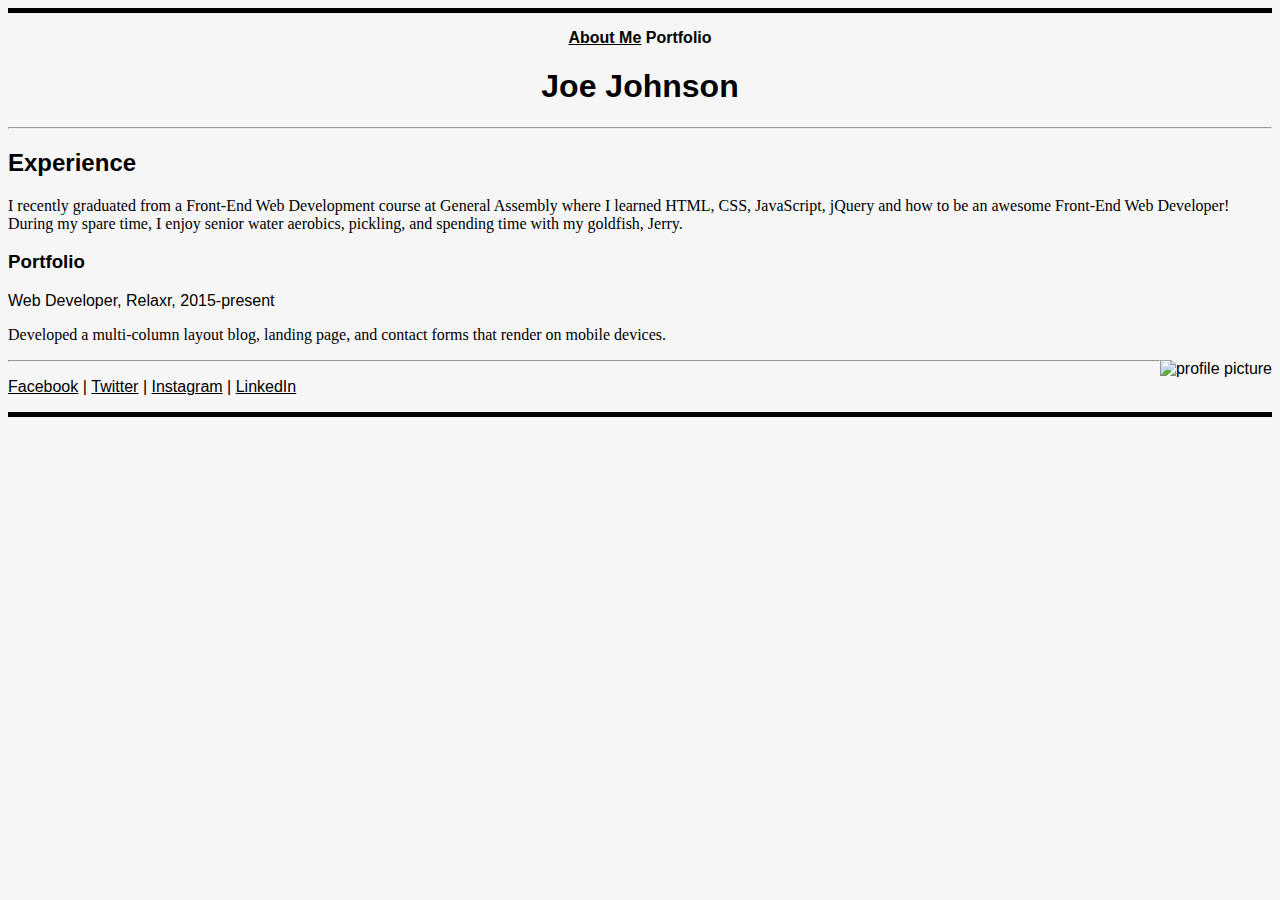
==== portfolio.html @ cfd84694 "submit of previous weeks work" ====
<!DOCTYPE html>

<html>

<head>

	<title>Joe Johnson Portfolio</title>
	<link rel="stylesheet" type="text/css" href="styles.css">

</head>

<body>

	<nav>
		<ul>
			<li><a href="index.html">About Me</a></li>
			<li>Portfolio</li>
		</ul>
	</nav>

	<h1>Joe Johnson</h1>

	<hr>

	<h2>Experience</h2>

	<p>I recently graduated from a Front-End Web Development course at General Assembly where I learned HTML, CSS, JavaScript, jQuery and how to be an awesome Front-End Web Developer! During my spare time, I enjoy senior water aerobics, pickling, and spending time with my goldfish, Jerry.</p>

	<h3>Portfolio</h3>
		<ul>
			<li>Web Developer, Relaxr, 2015-present</li>
		</ul>
			<p>Developed a multi-column layout blog, landing page, and contact forms that render on mobile devices.</p>

	<img src="http://www.hookfilez-2.com/Steph-FEWD/Week1-Day2/2016-02-03.png" alt="profile picture">

	<hr>

	<footer>	
		<ul>
			<li><a href="http://www.facebook.com/">Facebook</a></li>
			|
			<li><a href="http://www.twitter.com/">Twitter</a></li>
			|
			<li><a href="http://www.instagram.com/">Instagram</a></li>
			|
			<li><a href="http://www.linkedin.com/">LinkedIn</a></li>
		</ul>
	</footer>


</body>

</html>
---- styles.css ----
body {
	font-family: helvetica;
	background-color: #f6f6f6;
    border-top: 5px solid #000000;
    border-bottom: 5px solid #000000;
}

h1 {
	text-align: center;
}

nav {
	text-align: center;
	padding-bottom: 0;
	font-weight: bold;
}

ul{
	list-style-type: none;
	margin-left: 0px;
	margin-right: 0px;
	padding: 0px;
	position: center;
	font-color: #000000;
}

li {
	display: inline;
	position: center;
}

p {
	font-family: times;
}

a {
	color: black;
}

img {
	float: right;
}
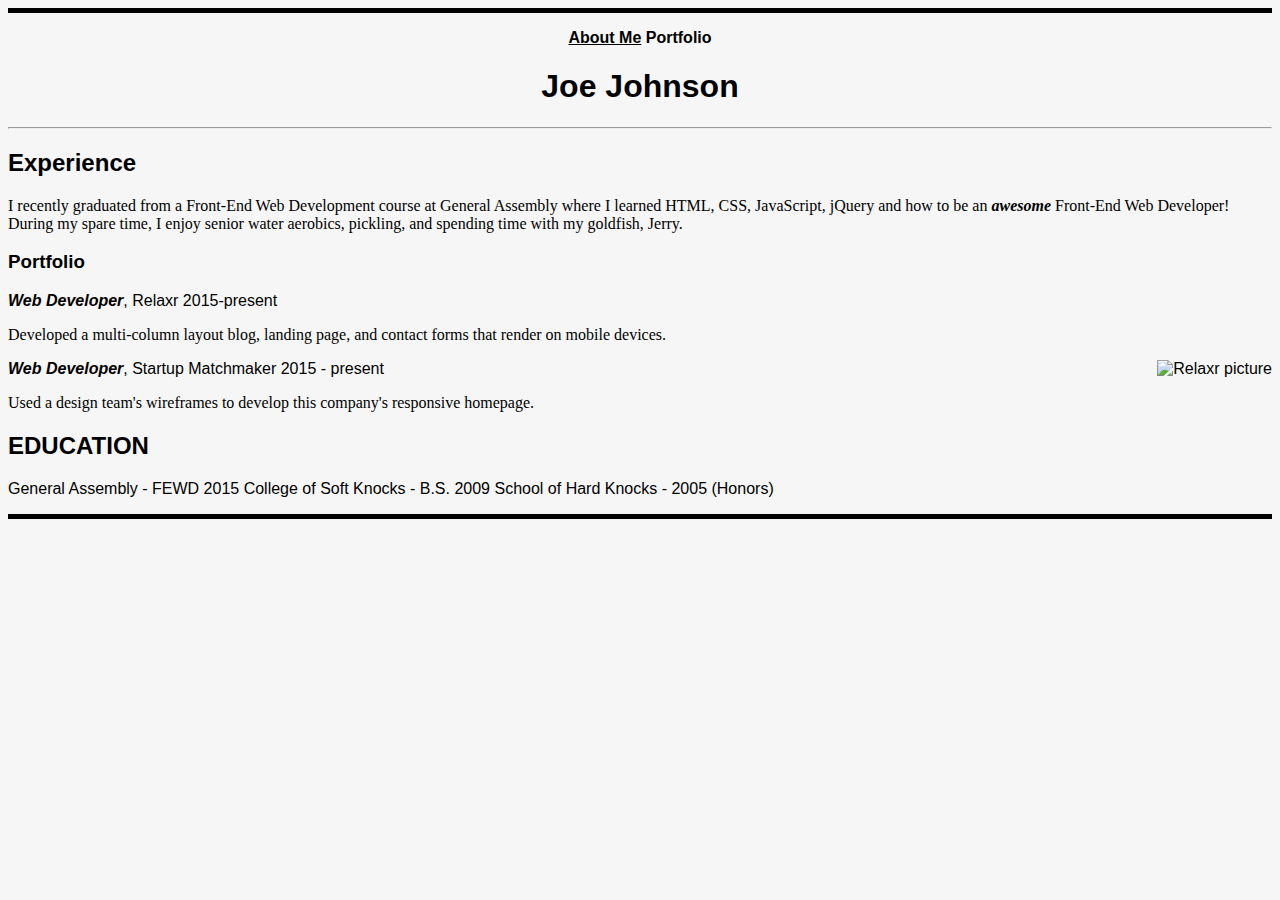
==== commit 5f25fe2b: "new notes" ====
--- a/portfolio.html
+++ b/portfolio.html
@@ -24,30 +24,23 @@
 
 	<h2>Experience</h2>
 
-	<p>I recently graduated from a Front-End Web Development course at General Assembly where I learned HTML, CSS, JavaScript, jQuery and how to be an awesome Front-End Web Developer! During my spare time, I enjoy senior water aerobics, pickling, and spending time with my goldfish, Jerry.</p>
+	<p>I recently graduated from a Front-End Web Development course at General Assembly where I learned HTML, CSS, JavaScript, jQuery and how to be an <i><b>awesome</b></i> Front-End Web Developer! During my spare time, I enjoy senior water aerobics, pickling, and spending time with my goldfish, Jerry.</p>
 
 	<h3>Portfolio</h3>
 		<ul>
-			<li>Web Developer, Relaxr, 2015-present</li>
+			<li><i><b>Web Developer</b></i>, Relaxr 2015-present</li>
+			<p>Developed a multi-column layout blog, landing page, and contact forms that render on mobile devices.</p>
+				<img src="http://www.hookfilez-2.com/Steph-FEWD/Week1-Day2/portfolio-image.png" alt="Relaxr picture">
+			<li><i><b>Web Developer</b></i>, Startup Matchmaker 2015 - present</li>
+			<p>Used a design team's wireframes to develop this company's responsive homepage.</p>
 		</ul>
-			<p>Developed a multi-column layout blog, landing page, and contact forms that render on mobile devices.</p>
 
-	<img src="http://www.hookfilez-2.com/Steph-FEWD/Week1-Day2/2016-02-03.png" alt="profile picture">
-
-	<hr>
-
-	<footer>	
+	<h2>EDUCATION</h2>
 		<ul>
-			<li><a href="http://www.facebook.com/">Facebook</a></li>
-			|
-			<li><a href="http://www.twitter.com/">Twitter</a></li>
-			|
-			<li><a href="http://www.instagram.com/">Instagram</a></li>
-			|
-			<li><a href="http://www.linkedin.com/">LinkedIn</a></li>
+			<li>General Assembly - FEWD 2015</li>
+			<li>College of Soft Knocks - B.S. 2009</li>
+			<li>School of Hard Knocks - 2005 (Honors)</li>
 		</ul>
-	</footer>
-
 
 </body>
 
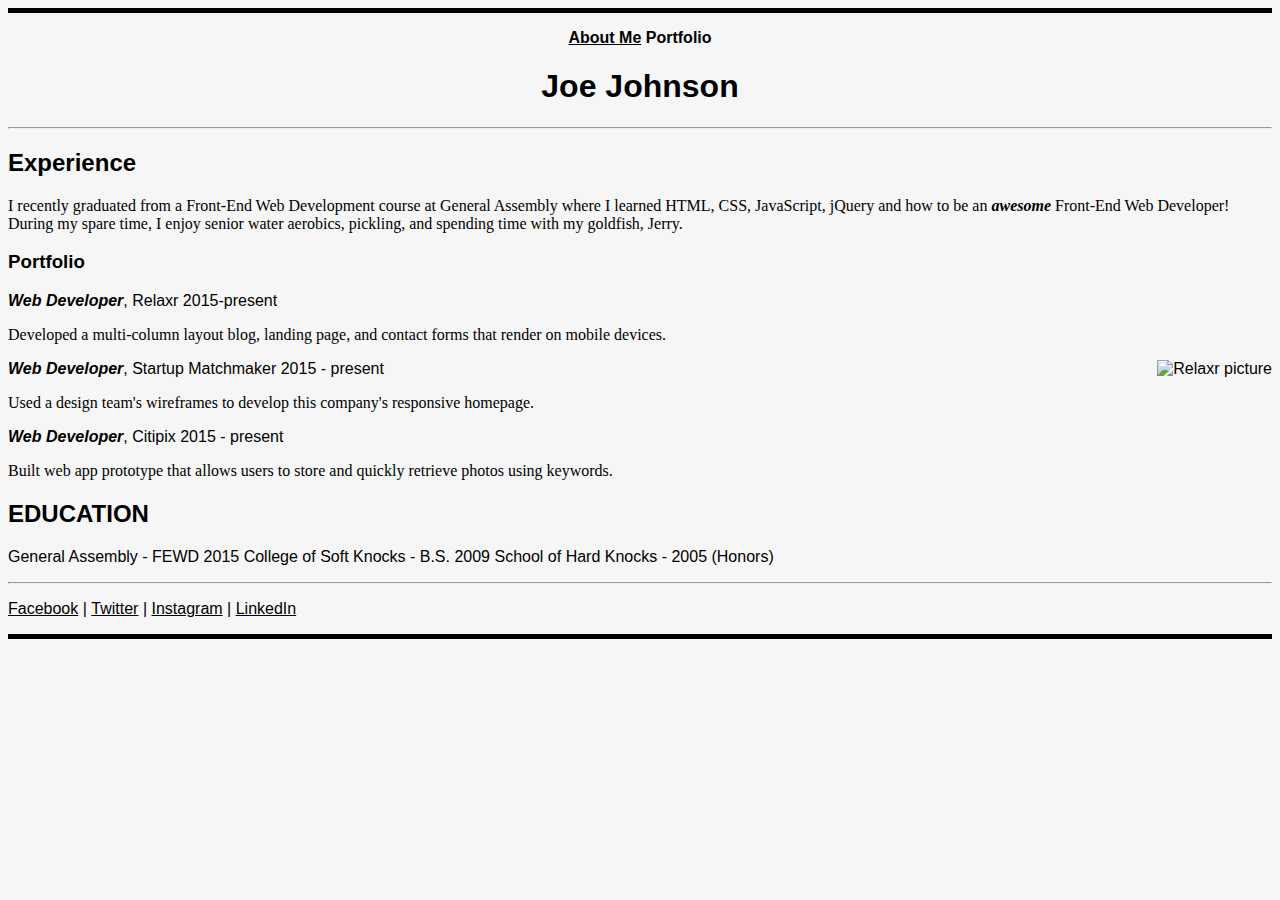
==== commit 4b2e7eac: "changes" ====
--- a/portfolio.html
+++ b/portfolio.html
@@ -33,6 +33,8 @@
 				<img src="http://www.hookfilez-2.com/Steph-FEWD/Week1-Day2/portfolio-image.png" alt="Relaxr picture">
 			<li><i><b>Web Developer</b></i>, Startup Matchmaker 2015 - present</li>
 			<p>Used a design team's wireframes to develop this company's responsive homepage.</p>
+			<li><i><b>Web Developer</b></i>, Citipix 2015 - present</li>
+			<p>Built web app prototype that allows users to store and quickly retrieve photos using keywords.</p>
 		</ul>
 
 	<h2>EDUCATION</h2>
@@ -42,6 +44,20 @@
 			<li>School of Hard Knocks - 2005 (Honors)</li>
 		</ul>
 
+	<hr>
+	
+	<footer>
+		<ul>
+			<li><a href="http://www.facebook.com/">Facebook</a></li>
+			|
+			<li><a href="http://www.twitter.com/">Twitter</a></li>
+			|
+			<li><a href="http://www.instagram.com/">Instagram</a></li>
+			|
+			<li><a href="http://www.linkedin.com/">LinkedIn</a></li>
+		</ul>
+	</footer>
+
 </body>
 
 </html>